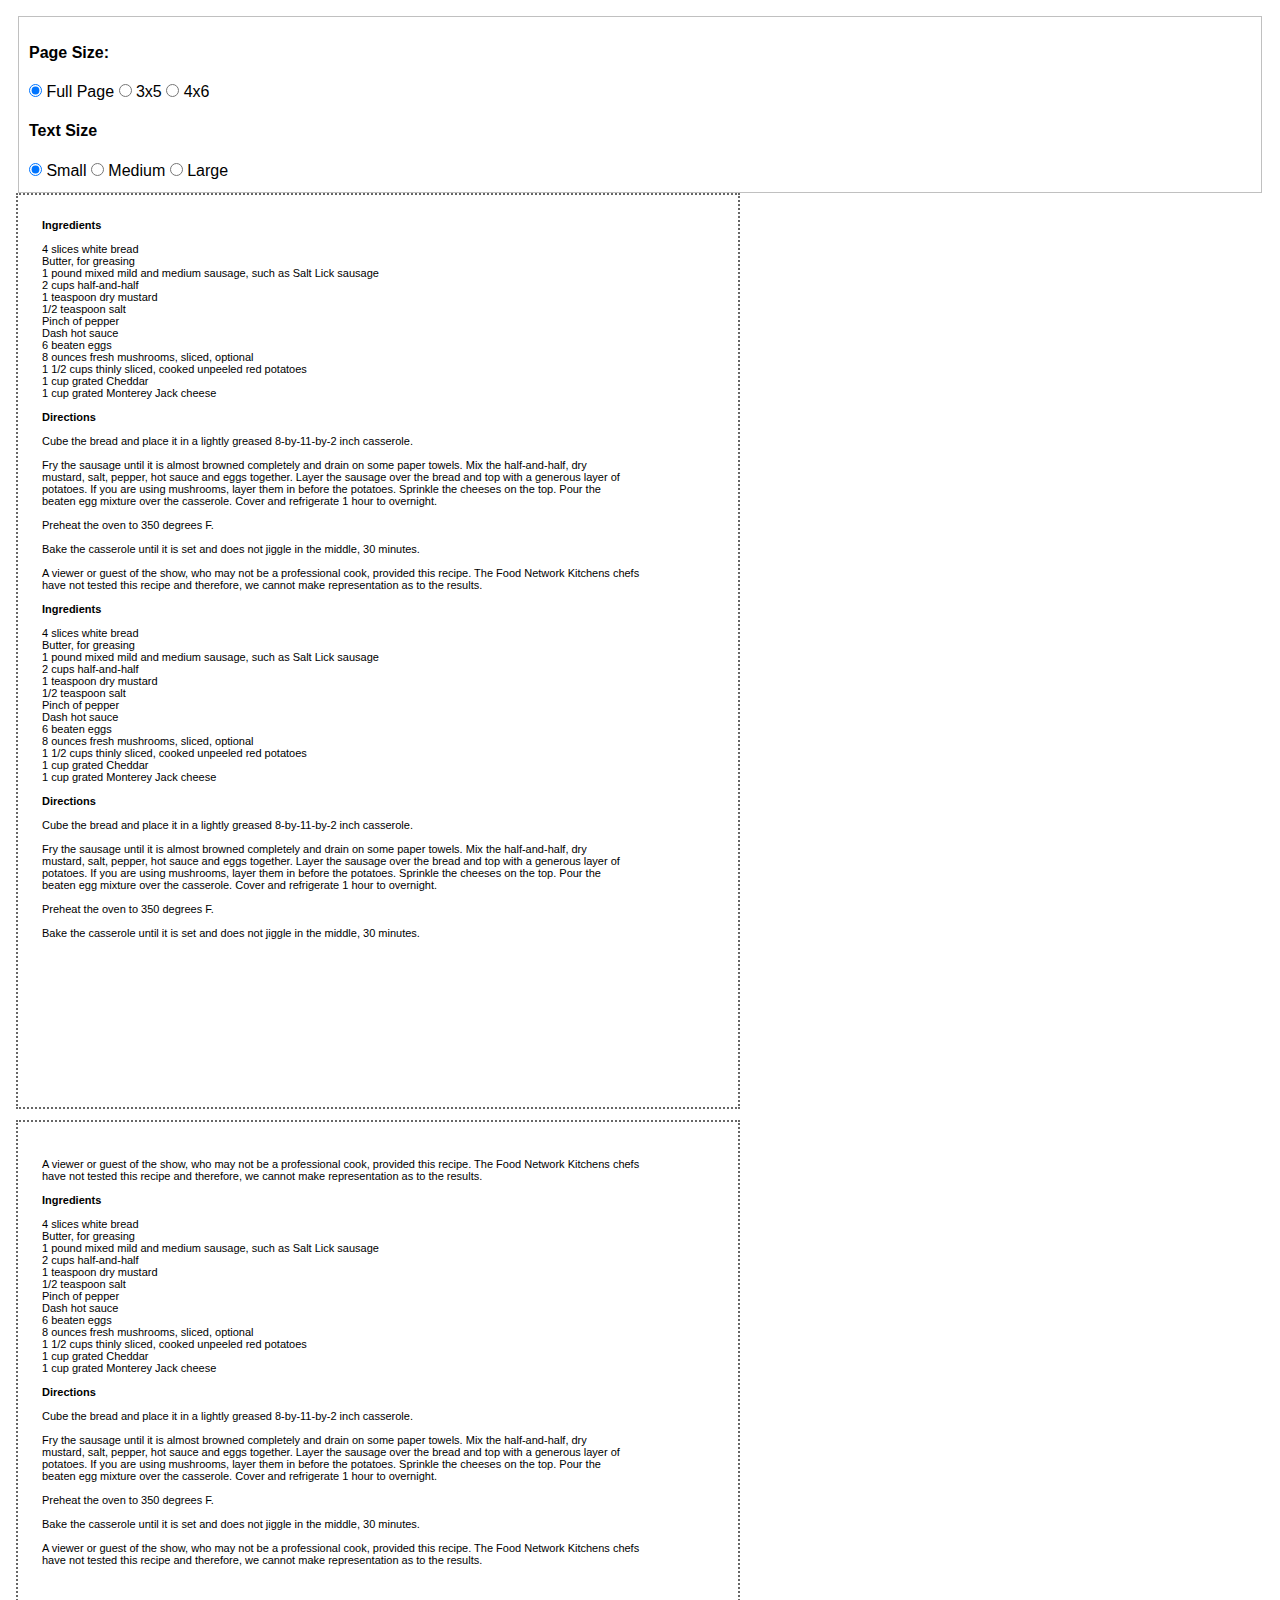
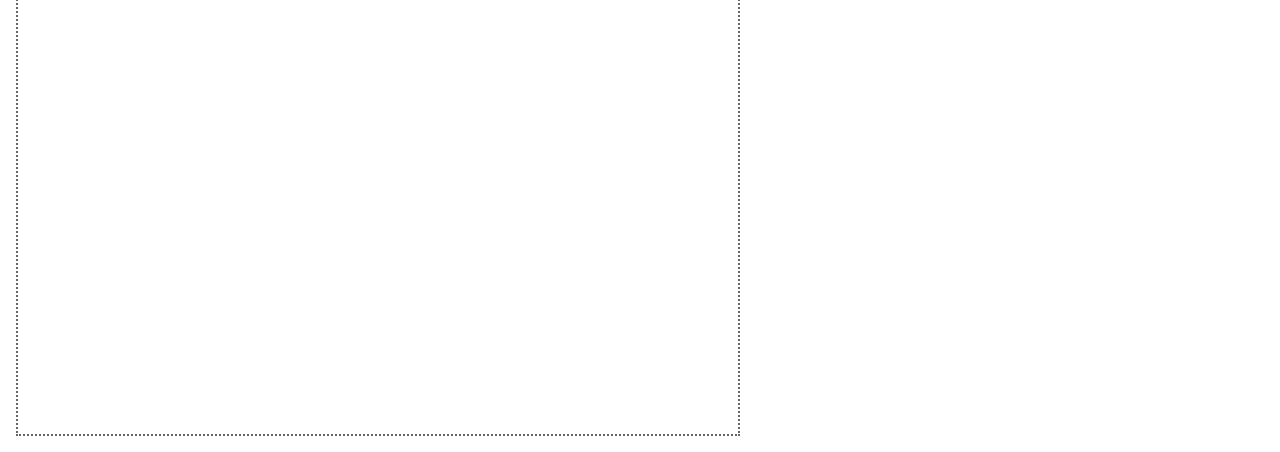
==== index.html @ 1c08b841 "initialize" ====
<!DOCTYPE html>
<!--[if lt IE 7]>      <html class="no-js lt-ie9 lt-ie8 lt-ie7"> <![endif]-->
<!--[if IE 7]>         <html class="no-js lt-ie9 lt-ie8"> <![endif]-->
<!--[if IE 8]>         <html class="no-js lt-ie9"> <![endif]-->
<!--[if gt IE 8]><!--> <html class="no-js"> <!--<![endif]-->
    <head>
        <meta charset="utf-8">
        <meta http-equiv="X-UA-Compatible" content="IE=edge,chrome=1">
        <title></title>
        <meta name="description" content="">
        <meta name="viewport" content="width=device-width">

        <link rel="stylesheet" href="css/normalize.css">
        <style>
            body { margin: 1em; font-size: 12pt; }

            .cardify-card {
                border: 2px dotted #666;
                margin: 0 0 1em;
                padding: .25in;
            }

            .threebyfive,
            .fourbysix,
            .eightbyeleven
             {
                font-size: 12px;
            }

            .card-small { font-size: 11px; }
            .card-large { font-size: 14px; }

            .threebyfive .cardify-card {
                width: 4.5in;
                height: 2.5in;
            }
            .fourbysix .cardify-card {
                width: 5.5in;
                height: 3.5in;
            }
            .eightbyeleven .cardify-card {
                width: 7in;
                height: 9in;
            }

            .cardify-this-mutha { display: none; }

            @media print {
                .cardify-wrapper { page-break-before: always; }
                .make-cards { display: none; }
                .page-break { page-break-before: always; }
            }
        </style>
    </head>
    <body>
        <!--[if lt IE 7]>
            <p class="chromeframe">You are using an <strong>outdated</strong> browser. Please <a href="http://browsehappy.com/">upgrade your browser</a> or <a href="http://www.google.com/chromeframe/?redirect=true">activate Google Chrome Frame</a> to improve your experience.</p>
        <![endif]-->

        <fieldset class="make-cards">

            <h4>Page Size:</h4> 
            <label><input type="radio" name="size" value="full" checked="checked" /> Full Page</label>
            <label><input type="radio" name="size" value="3x5" /> 3x5</label>
            <label><input type="radio" name="size" value="4x6" /> 4x6</label>

            <h4>Text Size</h4>
            <label><input type="radio" name="fontsize" value="s" checked="checked" /> Small</label>
            <label><input type="radio" name="fontsize" value="m" /> Medium</label>
            <label><input type="radio" name="fontsize" value="l" /> Large</label>

        </fieldset>

        <div class="cardify-this-mutha">
            <h2 class="kv-ingred">Ingredients</h2>
            <ul class="kv-ingred-list1">
                <li itemprop="ingredients">4 slices white bread</li>
                <li itemprop="ingredients">Butter, for greasing</li>
                <li itemprop="ingredients">1 pound mixed mild and medium sausage, such as Salt Lick sausage</li>
                <li itemprop="ingredients">2 cups half-and-half</li>
                <li itemprop="ingredients">1 teaspoon dry mustard</li>
                <li itemprop="ingredients">1/2 teaspoon salt</li>
                <li itemprop="ingredients">Pinch of pepper</li>
                <li itemprop="ingredients">Dash hot sauce</li>
                <li itemprop="ingredients">6 beaten eggs</li>
                <li itemprop="ingredients">8 ounces fresh mushrooms, sliced, optional</li>
                <li itemprop="ingredients">1 1/2 cups thinly sliced, cooked unpeeled red potatoes</li>
                <li itemprop="ingredients">1 cup grated Cheddar</li>
                <li itemprop="ingredients">1 cup grated Monterey Jack cheese</li>
            </ul>
            <h2>Directions</h2> 
            <p> Cube the bread and place it in a lightly greased 8-by-11-by-2 inch casserole.</p>
            <p>Fry the sausage until it is almost browned completely and drain on some paper towels. Mix the half-and-half, dry mustard, salt, pepper, hot sauce and eggs together. Layer the sausage over the bread and top with a generous layer of potatoes. If you are using mushrooms, layer them in before the potatoes. Sprinkle the cheeses on the top. Pour the beaten egg mixture over the casserole. Cover and refrigerate 1 hour to overnight.</p>
            <p>Preheat the oven to 350 degrees F.</p>
            <p>Bake the casserole until it is set and does not jiggle in the middle, 30 minutes.</p>
            <p>A viewer or guest of the show, who may not be a professional cook, provided this recipe. The Food Network Kitchens chefs have not tested this recipe and therefore, we cannot make representation as to the results. </p>
            <h2 class="kv-ingred">Ingredients</h2>
            <ul class="kv-ingred-list1">
                <li itemprop="ingredients">4 slices white bread</li>
                <li itemprop="ingredients">Butter, for greasing</li>
                <li itemprop="ingredients">1 pound mixed mild and medium sausage, such as Salt Lick sausage</li>
                <li itemprop="ingredients">2 cups half-and-half</li>
                <li itemprop="ingredients">1 teaspoon dry mustard</li>
                <li itemprop="ingredients">1/2 teaspoon salt</li>
                <li itemprop="ingredients">Pinch of pepper</li>
                <li itemprop="ingredients">Dash hot sauce</li>
                <li itemprop="ingredients">6 beaten eggs</li>
                <li itemprop="ingredients">8 ounces fresh mushrooms, sliced, optional</li>
                <li itemprop="ingredients">1 1/2 cups thinly sliced, cooked unpeeled red potatoes</li>
                <li itemprop="ingredients">1 cup grated Cheddar</li>
                <li itemprop="ingredients">1 cup grated Monterey Jack cheese</li>
            </ul>
            <h2>Directions</h2> 
            <p> Cube the bread and place it in a lightly greased 8-by-11-by-2 inch casserole.</p>
            <p>Fry the sausage until it is almost browned completely and drain on some paper towels. Mix the half-and-half, dry mustard, salt, pepper, hot sauce and eggs together. Layer the sausage over the bread and top with a generous layer of potatoes. If you are using mushrooms, layer them in before the potatoes. Sprinkle the cheeses on the top. Pour the beaten egg mixture over the casserole. Cover and refrigerate 1 hour to overnight.</p>
            <p>Preheat the oven to 350 degrees F.</p>
            <p>Bake the casserole until it is set and does not jiggle in the middle, 30 minutes.</p>
            <p>A viewer or guest of the show, who may not be a professional cook, provided this recipe. The Food Network Kitchens chefs have not tested this recipe and therefore, we cannot make representation as to the results. </p>
            <h2 class="kv-ingred">Ingredients</h2>
            <ul class="kv-ingred-list1">
                <li itemprop="ingredients">4 slices white bread</li>
                <li itemprop="ingredients">Butter, for greasing</li>
                <li itemprop="ingredients">1 pound mixed mild and medium sausage, such as Salt Lick sausage</li>
                <li itemprop="ingredients">2 cups half-and-half</li>
                <li itemprop="ingredients">1 teaspoon dry mustard</li>
                <li itemprop="ingredients">1/2 teaspoon salt</li>
                <li itemprop="ingredients">Pinch of pepper</li>
                <li itemprop="ingredients">Dash hot sauce</li>
                <li itemprop="ingredients">6 beaten eggs</li>
                <li itemprop="ingredients">8 ounces fresh mushrooms, sliced, optional</li>
                <li itemprop="ingredients">1 1/2 cups thinly sliced, cooked unpeeled red potatoes</li>
                <li itemprop="ingredients">1 cup grated Cheddar</li>
                <li itemprop="ingredients">1 cup grated Monterey Jack cheese</li>
            </ul>
            <h2>Directions</h2> 
            <p> Cube the bread and place it in a lightly greased 8-by-11-by-2 inch casserole.</p>
            <p>Fry the sausage until it is almost browned completely and drain on some paper towels. Mix the half-and-half, dry mustard, salt, pepper, hot sauce and eggs together. Layer the sausage over the bread and top with a generous layer of potatoes. If you are using mushrooms, layer them in before the potatoes. Sprinkle the cheeses on the top. Pour the beaten egg mixture over the casserole. Cover and refrigerate 1 hour to overnight.</p>
            <p>Preheat the oven to 350 degrees F.</p>
            <p>Bake the casserole until it is set and does not jiggle in the middle, 30 minutes.</p>
            <p>A viewer or guest of the show, who may not be a professional cook, provided this recipe. The Food Network Kitchens chefs have not tested this recipe and therefore, we cannot make representation as to the results. </p>
        </div>

        <script src="http://ajax.googleapis.com/ajax/libs/jquery/1.8.3/jquery.min.js"></script>
        <script src="js/jquery.cardify.js"></script>
        <script>

            $.fn.serializeAnything = function() {         
                var toReturn    = {};
                var els         = $(this).find(':input').get();         
                $.each(els, function() {
                    if (this.name && !this.disabled && (this.checked || /select|textarea/i.test(this.nodeName) || /text|hidden|password/i.test(this.type))) {
                        var val = $(this).val();
                        toReturn[this.name] = val;
                    }
                });
         
                return toReturn;
         
            }

            var variations = {

                // Small
                '3x5s'   : { 
                    'numLines' : 16, 
                    'chars'    : 88, 
                    'className': 'threebyfive card-small',
                    'pageBreak': 2
                },
                '4x6s'   : { 
                    'numLines' : 24, 
                    'chars'    : 100, 
                    'className': 'fourbysix card-small',
                    'pageBreak': 2
                },
                'fulls': { 
                    'numLines' : 60, 
                    'chars'    : 120, 
                    'className': 'eightbyeleven card-small',
                    'pageBreak': 1
                },

                // Medium
                '3x5m'   : { 
                    'numLines' : 14, 
                    'chars'    : 70, 
                    'className': 'threebyfive',
                    'pageBreak': 2
                },
                '4x6m'   : { 
                    'numLines' : 22, 
                    'chars'    : 94, 
                    'className': 'fourbysix',
                    'pageBreak': 2
                },
                'fullm': { 
                    'numLines' : 56, 
                    'chars'    : 110, 
                    'className': 'eightbyeleven' ,
                    'pageBreak': 1
                },

                // Large
                '3x5l'   : { 
                    'numLines' : 14, 
                    'chars'    : 60, 
                    'className': 'threebyfive card-large',
                    'pageBreak': 2
                },
                '4x6l'   : { 
                    'numLines' : 20, 
                    'chars'    : 84, 
                    'className': 'fourbysix card-large',
                    'pageBreak': 2
                },
                'fulll': { 
                    'numLines' : 54, 
                    'chars'    : 100, 
                    'className': 'eightbyeleven card-large' ,
                    'pageBreak': 1
                }
            };

            var createCard = function() {
                var vals = $('.make-cards').serializeAnything();
                var options = variations[ vals.size + vals.fontsize ];

                if ( $('.cardify-this-mutha').data('cardify') ) {
                    $('.cardify-this-mutha').data('cardify').refresh( options );
                } else {
                    $('.cardify-this-mutha').cardify( options );
                }                
            };

            createCard();
            $('.make-cards input').on('change', createCard);

        </script>
    </body>
</html>
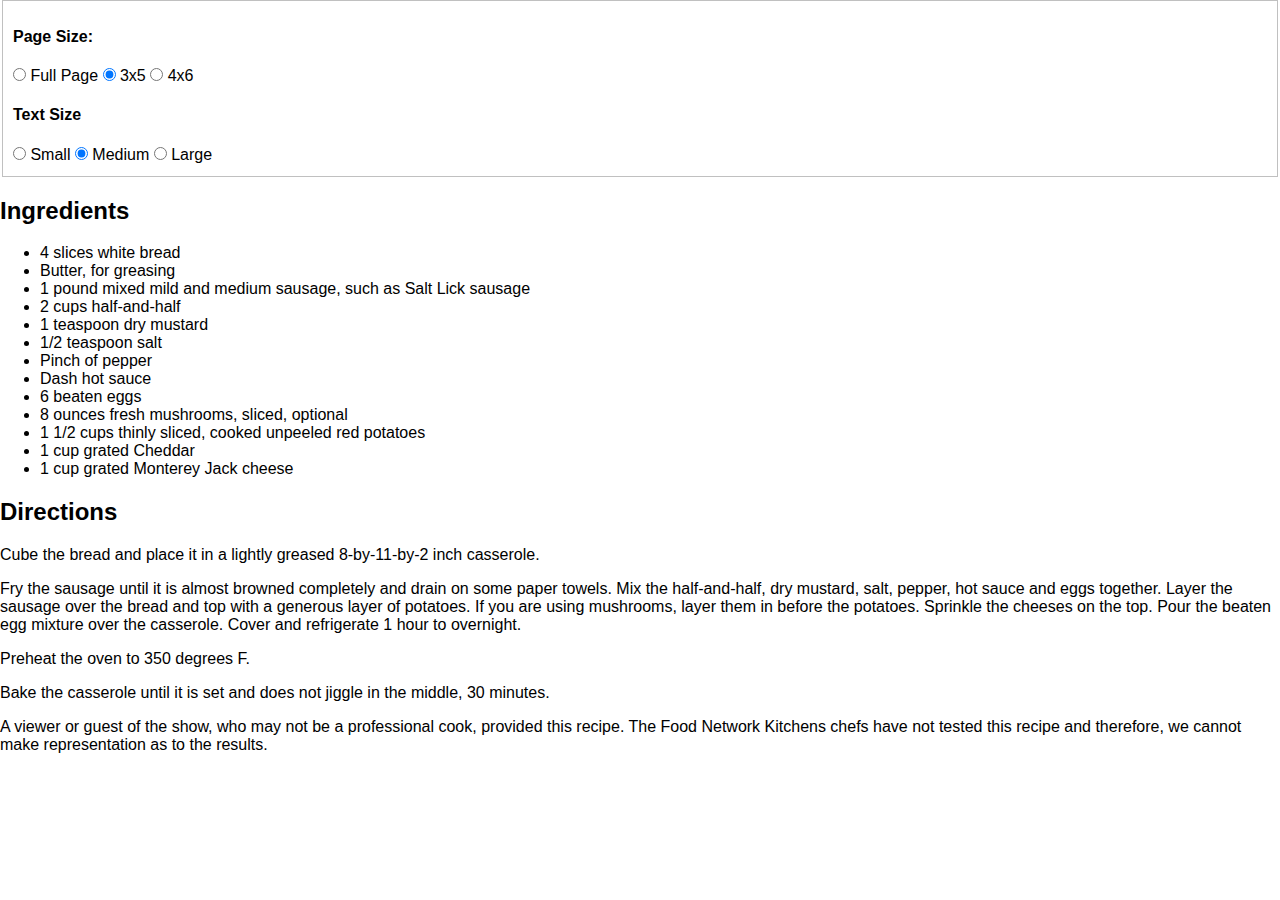
==== commit 57e11d75: "changed demo to index" ====
--- a/index.html
+++ b/index.html
@@ -9,113 +9,31 @@
         <title></title>
         <meta name="description" content="">
         <meta name="viewport" content="width=device-width">
-
         <link rel="stylesheet" href="css/normalize.css">
-        <style>
-            body { margin: 1em; font-size: 12pt; }
-
-            .cardify-card {
-                border: 2px dotted #666;
-                margin: 0 0 1em;
-                padding: .25in;
-            }
-
-            .threebyfive,
-            .fourbysix,
-            .eightbyeleven
-             {
-                font-size: 12px;
-            }
-
-            .card-small { font-size: 11px; }
-            .card-large { font-size: 14px; }
-
-            .threebyfive .cardify-card {
-                width: 4.5in;
-                height: 2.5in;
-            }
-            .fourbysix .cardify-card {
-                width: 5.5in;
-                height: 3.5in;
-            }
-            .eightbyeleven .cardify-card {
-                width: 7in;
-                height: 9in;
-            }
-
-            .cardify-this-mutha { display: none; }
-
-            @media print {
-                .cardify-wrapper { page-break-before: always; }
-                .make-cards { display: none; }
-                .page-break { page-break-before: always; }
-            }
-        </style>
+        <link rel="stylesheet" href="css/cardify.css">
     </head>
     <body>
         <!--[if lt IE 7]>
             <p class="chromeframe">You are using an <strong>outdated</strong> browser. Please <a href="http://browsehappy.com/">upgrade your browser</a> or <a href="http://www.google.com/chromeframe/?redirect=true">activate Google Chrome Frame</a> to improve your experience.</p>
         <![endif]-->
 
-        <fieldset class="make-cards">
+        <form>
+            <fieldset class="make-cards">
 
-            <h4>Page Size:</h4> 
-            <label><input type="radio" name="size" value="full" checked="checked" /> Full Page</label>
-            <label><input type="radio" name="size" value="3x5" /> 3x5</label>
-            <label><input type="radio" name="size" value="4x6" /> 4x6</label>
+                <h4>Page Size:</h4> 
+                <label><input type="radio" name="size" value="full" /> Full Page</label>
+                <label><input type="radio" name="size" value="3x5" checked="checked" /> 3x5</label>
+                <label><input type="radio" name="size" value="4x6" /> 4x6</label>
 
-            <h4>Text Size</h4>
-            <label><input type="radio" name="fontsize" value="s" checked="checked" /> Small</label>
-            <label><input type="radio" name="fontsize" value="m" /> Medium</label>
-            <label><input type="radio" name="fontsize" value="l" /> Large</label>
+                <h4>Text Size</h4>
+                <label><input type="radio" name="fontsize" value="s" /> Small</label>
+                <label><input type="radio" name="fontsize" value="m" checked="checked" /> Medium</label>
+                <label><input type="radio" name="fontsize" value="l" /> Large</label>
 
-        </fieldset>
+            </fieldset>
+        </form>
 
         <div class="cardify-this-mutha">
-            <h2 class="kv-ingred">Ingredients</h2>
-            <ul class="kv-ingred-list1">
-                <li itemprop="ingredients">4 slices white bread</li>
-                <li itemprop="ingredients">Butter, for greasing</li>
-                <li itemprop="ingredients">1 pound mixed mild and medium sausage, such as Salt Lick sausage</li>
-                <li itemprop="ingredients">2 cups half-and-half</li>
-                <li itemprop="ingredients">1 teaspoon dry mustard</li>
-                <li itemprop="ingredients">1/2 teaspoon salt</li>
-                <li itemprop="ingredients">Pinch of pepper</li>
-                <li itemprop="ingredients">Dash hot sauce</li>
-                <li itemprop="ingredients">6 beaten eggs</li>
-                <li itemprop="ingredients">8 ounces fresh mushrooms, sliced, optional</li>
-                <li itemprop="ingredients">1 1/2 cups thinly sliced, cooked unpeeled red potatoes</li>
-                <li itemprop="ingredients">1 cup grated Cheddar</li>
-                <li itemprop="ingredients">1 cup grated Monterey Jack cheese</li>
-            </ul>
-            <h2>Directions</h2> 
-            <p> Cube the bread and place it in a lightly greased 8-by-11-by-2 inch casserole.</p>
-            <p>Fry the sausage until it is almost browned completely and drain on some paper towels. Mix the half-and-half, dry mustard, salt, pepper, hot sauce and eggs together. Layer the sausage over the bread and top with a generous layer of potatoes. If you are using mushrooms, layer them in before the potatoes. Sprinkle the cheeses on the top. Pour the beaten egg mixture over the casserole. Cover and refrigerate 1 hour to overnight.</p>
-            <p>Preheat the oven to 350 degrees F.</p>
-            <p>Bake the casserole until it is set and does not jiggle in the middle, 30 minutes.</p>
-            <p>A viewer or guest of the show, who may not be a professional cook, provided this recipe. The Food Network Kitchens chefs have not tested this recipe and therefore, we cannot make representation as to the results. </p>
-            <h2 class="kv-ingred">Ingredients</h2>
-            <ul class="kv-ingred-list1">
-                <li itemprop="ingredients">4 slices white bread</li>
-                <li itemprop="ingredients">Butter, for greasing</li>
-                <li itemprop="ingredients">1 pound mixed mild and medium sausage, such as Salt Lick sausage</li>
-                <li itemprop="ingredients">2 cups half-and-half</li>
-                <li itemprop="ingredients">1 teaspoon dry mustard</li>
-                <li itemprop="ingredients">1/2 teaspoon salt</li>
-                <li itemprop="ingredients">Pinch of pepper</li>
-                <li itemprop="ingredients">Dash hot sauce</li>
-                <li itemprop="ingredients">6 beaten eggs</li>
-                <li itemprop="ingredients">8 ounces fresh mushrooms, sliced, optional</li>
-                <li itemprop="ingredients">1 1/2 cups thinly sliced, cooked unpeeled red potatoes</li>
-                <li itemprop="ingredients">1 cup grated Cheddar</li>
-                <li itemprop="ingredients">1 cup grated Monterey Jack cheese</li>
-            </ul>
-            <h2>Directions</h2> 
-            <p> Cube the bread and place it in a lightly greased 8-by-11-by-2 inch casserole.</p>
-            <p>Fry the sausage until it is almost browned completely and drain on some paper towels. Mix the half-and-half, dry mustard, salt, pepper, hot sauce and eggs together. Layer the sausage over the bread and top with a generous layer of potatoes. If you are using mushrooms, layer them in before the potatoes. Sprinkle the cheeses on the top. Pour the beaten egg mixture over the casserole. Cover and refrigerate 1 hour to overnight.</p>
-            <p>Preheat the oven to 350 degrees F.</p>
-            <p>Bake the casserole until it is set and does not jiggle in the middle, 30 minutes.</p>
-            <p>A viewer or guest of the show, who may not be a professional cook, provided this recipe. The Food Network Kitchens chefs have not tested this recipe and therefore, we cannot make representation as to the results. </p>
             <h2 class="kv-ingred">Ingredients</h2>
             <ul class="kv-ingred-list1">
                 <li itemprop="ingredients">4 slices white bread</li>
@@ -142,99 +60,6 @@
 
         <script src="http://ajax.googleapis.com/ajax/libs/jquery/1.8.3/jquery.min.js"></script>
         <script src="js/jquery.cardify.js"></script>
-        <script>
-
-            $.fn.serializeAnything = function() {         
-                var toReturn    = {};
-                var els         = $(this).find(':input').get();         
-                $.each(els, function() {
-                    if (this.name && !this.disabled && (this.checked || /select|textarea/i.test(this.nodeName) || /text|hidden|password/i.test(this.type))) {
-                        var val = $(this).val();
-                        toReturn[this.name] = val;
-                    }
-                });
-         
-                return toReturn;
-         
-            }
-
-            var variations = {
-
-                // Small
-                '3x5s'   : { 
-                    'numLines' : 16, 
-                    'chars'    : 88, 
-                    'className': 'threebyfive card-small',
-                    'pageBreak': 2
-                },
-                '4x6s'   : { 
-                    'numLines' : 24, 
-                    'chars'    : 100, 
-                    'className': 'fourbysix card-small',
-                    'pageBreak': 2
-                },
-                'fulls': { 
-                    'numLines' : 60, 
-                    'chars'    : 120, 
-                    'className': 'eightbyeleven card-small',
-                    'pageBreak': 1
-                },
-
-                // Medium
-                '3x5m'   : { 
-                    'numLines' : 14, 
-                    'chars'    : 70, 
-                    'className': 'threebyfive',
-                    'pageBreak': 2
-                },
-                '4x6m'   : { 
-                    'numLines' : 22, 
-                    'chars'    : 94, 
-                    'className': 'fourbysix',
-                    'pageBreak': 2
-                },
-                'fullm': { 
-                    'numLines' : 56, 
-                    'chars'    : 110, 
-                    'className': 'eightbyeleven' ,
-                    'pageBreak': 1
-                },
-
-                // Large
-                '3x5l'   : { 
-                    'numLines' : 14, 
-                    'chars'    : 60, 
-                    'className': 'threebyfive card-large',
-                    'pageBreak': 2
-                },
-                '4x6l'   : { 
-                    'numLines' : 20, 
-                    'chars'    : 84, 
-                    'className': 'fourbysix card-large',
-                    'pageBreak': 2
-                },
-                'fulll': { 
-                    'numLines' : 54, 
-                    'chars'    : 100, 
-                    'className': 'eightbyeleven card-large' ,
-                    'pageBreak': 1
-                }
-            };
-
-            var createCard = function() {
-                var vals = $('.make-cards').serializeAnything();
-                var options = variations[ vals.size + vals.fontsize ];
-
-                if ( $('.cardify-this-mutha').data('cardify') ) {
-                    $('.cardify-this-mutha').data('cardify').refresh( options );
-                } else {
-                    $('.cardify-this-mutha').cardify( options );
-                }                
-            };
-
-            createCard();
-            $('.make-cards input').on('change', createCard);
-
-        </script>
+        <script src="js/app.js"></script>
     </body>
 </html>